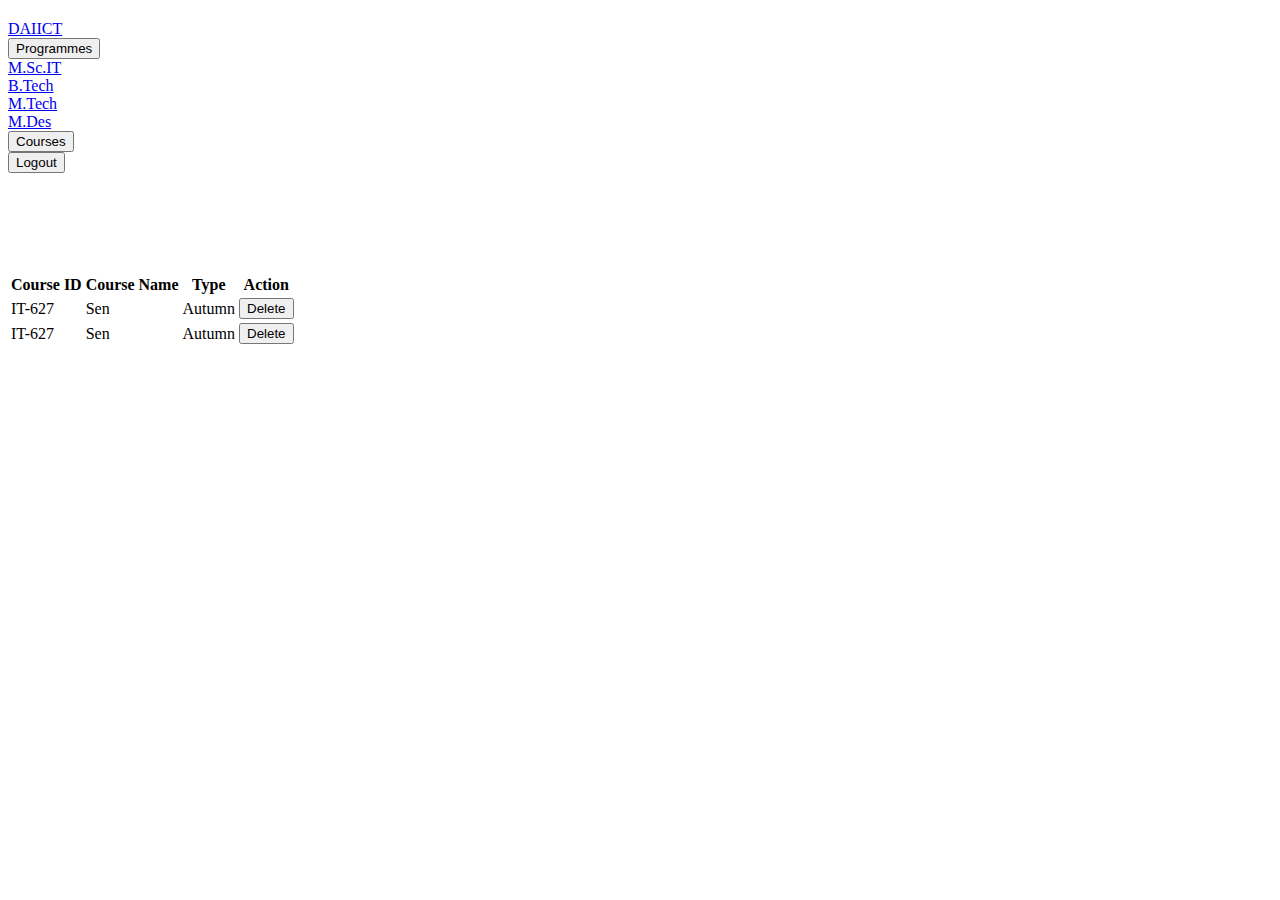
==== courses.html @ 4b1d164c "Initial Dashboard" ====
<!DOCTYPE html>
<html>
<head>
	<title>Dashboard</title>
	<!--<link rel="stylesheet" type="text/css" href="css/bootstrap/css/bootstrap.css">-->
	<link rel="stylesheet" type="text/css" href="css/dashboard.css">

	<link rel="stylesheet" href="https://maxcdn.bootstrapcdn.com/bootstrap/4.0.0-beta/css/bootstrap.min.css" integrity="sha384-/Y6pD6FV/Vv2HJnA6t+vslU6fwYXjCFtcEpHbNJ0lyAFsXTsjBbfaDjzALeQsN6M" crossorigin="anonymous">
	<script src="https://ajax.googleapis.com/ajax/libs/jquery/3.2.1/jquery.min.js"></script>
  <script src="https://maxcdn.bootstrapcdn.com/bootstrap/3.3.7/js/bootstrap.min.js"></script>
  	</head>
          <body>
            <div class="container-fluid" id="nb">
            <nav class="navbar navbar-expand-lg navbar-light bg-#8fbcee">
              
                   <a href="#" class="navbar navbar-brand">DAIICT</a>
               
                <div class="container">
                	<div class="colapse navbar-collapse">
                  			<div class="dropdown">
	                			<button class="btn btn-primary dropdown-toggle" type="button" id="btn_prog" data-toggle="dropdown" aria-haspopup="true" aria-expanded="false">
		   					 		Programmes
		  						</button>
		  						<div class="dropdown-menu" aria-labelledby="dropdownMenuButton">
		    						<a class="dropdown-item" href="#">M.Sc.IT</a><br>
		   							<a class="dropdown-item" href="#">B.Tech</a><br>
		    						<a class="dropdown-item" href="#">M.Tech</a><br>
		    						<a class="dropdown-item" href="#">M.Des</a><br>
		  						</div>
		  					</div>
		  					<div>
		  						<button class="btn btn-primary"> Courses </button>
		  					</div>
					</div>
				</div>
				<div class="nav navbar-nav navbar-right">
						<button class="btn btn-primary " id="logout">Logout</button>
					</div>
			</nav>
         </div>

	         <div class="container">
	         	<p></p><p></p>
	      <table class="table">
	    <thead>
	      <tr>
	        <th>Course ID</th>
	        <th>Course Name</th>
	        <th>Type</th>
	        <th>Action</th>
	      </tr>
	    </thead>
	    <tbody>
	      <tr>
	        <td>IT-627</td>
	        <td>Sen</td>
	        <td>Autumn</td>
	        <td><button type="button" class="btn btn-default">Delete</button></td>
	      </tr>
	      <tr>
	        <td>IT-627</td>
	        <td>Sen</td>
	        <td>Autumn</td>
	        <td><button type="button" class="btn btn-primary">Delete</button></td>
	      </tr>
	    </tbody>
	  </table>
	</div>
</div>
         </div>

        </body>



<script src="https://code.jquery.com/jquery-3.2.1.slim.min.js" integrity="sha384-KJ3o2DKtIkvYIK3UENzmM7KCkRr/rE9/Qpg6aAZGJwFDMVNA/GpGFF93hXpG5KkN" crossorigin="anonymous"></script>
<script src="https://cdnjs.cloudflare.com/ajax/libs/popper.js/1.11.0/umd/popper.min.js" integrity="sha384-b/U6ypiBEHpOf/4+1nzFpr53nxSS+GLCkfwBdFNTxtclqqenISfwAzpKaMNFNmj4" crossorigin="anonymous"></script>
<script src="https://maxcdn.bootstrapcdn.com/bootstrap/4.0.0-beta/js/bootstrap.min.js" integrity="sha384-h0AbiXch4ZDo7tp9hKZ4TsHbi047NrKGLO3SEJAg45jXxnGIfYzk4Si90RDIqNm1" crossorigin="anonymous"></script>
</html>
---- css/dashboard.css ----
/*#logout{
	float: right;
}
li{
	margin-top: 5px;
}

#navlist{
	margin-left:10%;
}
#courses{
	margin-left: 120px;
	margin-top: -34px;
}
#prog{
	margin-top: 10px;
}
#logout{
	float: right;
	margin-right: 10px;
	margin-top: -39px;

}*/

#nb{
margin-top: 20px;
}
table{
	margin-top: 100px;
}
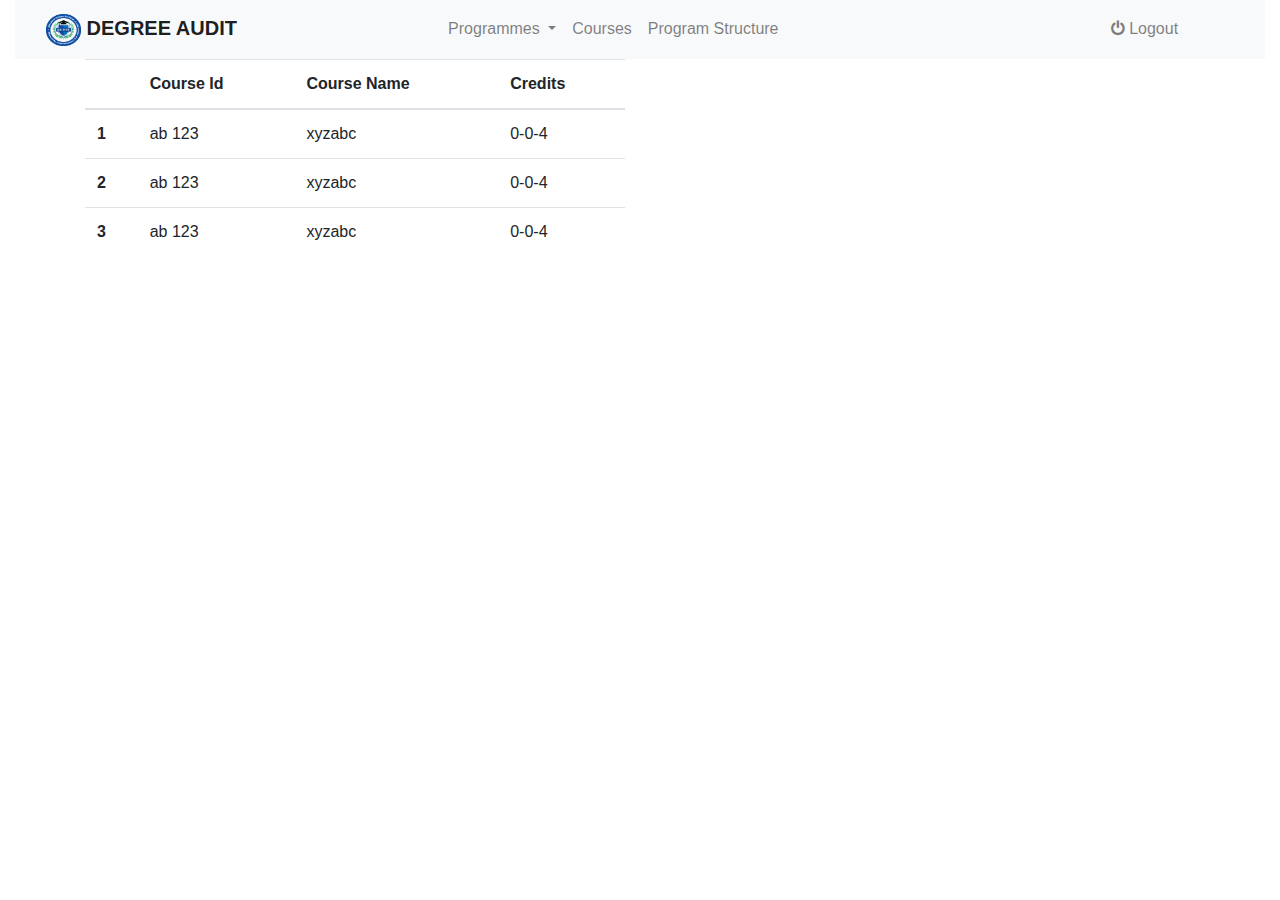
==== commit 411354e5: "Updated UI" ====
--- a/courses.html
+++ b/courses.html
@@ -1,79 +1,70 @@
 <!DOCTYPE html>
-<html>
+<html lang="en">
+
 <head>
-	<title>Dashboard</title>
-	<!--<link rel="stylesheet" type="text/css" href="css/bootstrap/css/bootstrap.css">-->
-	<link rel="stylesheet" type="text/css" href="css/dashboard.css">
+  <meta charset="utf-8">
+  <meta name="viewport" content="width=device-width, initial-scale=1, shrink-to-fit=no">
+  <meta name="description" content="">
+  <meta name="author" content="">
 
-	<link rel="stylesheet" href="https://maxcdn.bootstrapcdn.com/bootstrap/4.0.0-beta/css/bootstrap.min.css" integrity="sha384-/Y6pD6FV/Vv2HJnA6t+vslU6fwYXjCFtcEpHbNJ0lyAFsXTsjBbfaDjzALeQsN6M" crossorigin="anonymous">
-	<script src="https://ajax.googleapis.com/ajax/libs/jquery/3.2.1/jquery.min.js"></script>
-  <script src="https://maxcdn.bootstrapcdn.com/bootstrap/3.3.7/js/bootstrap.min.js"></script>
-  	</head>
-          <body>
-            <div class="container-fluid" id="nb">
-            <nav class="navbar navbar-expand-lg navbar-light bg-#8fbcee">
-              
-                   <a href="#" class="navbar navbar-brand">DAIICT</a>
-               
-                <div class="container">
-                	<div class="colapse navbar-collapse">
-                  			<div class="dropdown">
-	                			<button class="btn btn-primary dropdown-toggle" type="button" id="btn_prog" data-toggle="dropdown" aria-haspopup="true" aria-expanded="false">
-		   					 		Programmes
-		  						</button>
-		  						<div class="dropdown-menu" aria-labelledby="dropdownMenuButton">
-		    						<a class="dropdown-item" href="#">M.Sc.IT</a><br>
-		   							<a class="dropdown-item" href="#">B.Tech</a><br>
-		    						<a class="dropdown-item" href="#">M.Tech</a><br>
-		    						<a class="dropdown-item" href="#">M.Des</a><br>
-		  						</div>
-		  					</div>
-		  					<div>
-		  						<button class="btn btn-primary"> Courses </button>
-		  					</div>
-					</div>
-				</div>
-				<div class="nav navbar-nav navbar-right">
-						<button class="btn btn-primary " id="logout">Logout</button>
-					</div>
-			</nav>
-         </div>
+  <!-- Stylesheet -->
+  <link rel="stylesheet" href="https://maxcdn.bootstrapcdn.com/bootstrap/4.0.0-beta/css/bootstrap.min.css">
+  <link rel="stylesheet" href="https://maxcdn.bootstrapcdn.com/font-awesome/4.7.0/css/font-awesome.min.css" />
+  <link rel="stylesheet" href="https://cdn.datatables.net/1.10.16/css/jquery.dataTables.min.css" />
+  <link rel="stylesheet" href="css/navbar.css" </head>
 
-	         <div class="container">
-	         	<p></p><p></p>
-	      <table class="table">
-	    <thead>
-	      <tr>
-	        <th>Course ID</th>
-	        <th>Course Name</th>
-	        <th>Type</th>
-	        <th>Action</th>
-	      </tr>
-	    </thead>
-	    <tbody>
-	      <tr>
-	        <td>IT-627</td>
-	        <td>Sen</td>
-	        <td>Autumn</td>
-	        <td><button type="button" class="btn btn-default">Delete</button></td>
-	      </tr>
-	      <tr>
-	        <td>IT-627</td>
-	        <td>Sen</td>
-	        <td>Autumn</td>
-	        <td><button type="button" class="btn btn-primary">Delete</button></td>
-	      </tr>
-	    </tbody>
-	  </table>
-	</div>
-</div>
-         </div>
+  <body>
+    <div class="container-fluid">
+      <div class="row-2">
+        <div id="navarea"></div>
+      </div>
+      <div class="row-10">
+        <div class="container">
+          <div class="row">
+            <div class="col-sm-6">
 
-        </body>
+              <table class="table table-hover">
+                <thead>
+                  <tr>
+                    <th></th>
+                    <th>Course Id</th>
+                    <th>Course Name</th>
+                    <th>Credits</th>
+                  </tr>
+                </thead>
+                <tbody>
+                  <tr>
+                    <th scope="row">1</th>
+                    <td>ab 123</td>
+                    <td>xyzabc</td>
+                    <td>0-0-4</td>
+                  </tr>
+                  <tr>
+                    <th scope="row">2</th>
+                    <td>ab 123</td>
+                    <td>xyzabc</td>
+                    <td>0-0-4</td>
+                  </tr>
+                  <tr>
+                    <th scope="row">3</th>
+                    <td>ab 123</td>
+                    <td>xyzabc</td>
+                    <td>0-0-4</td>
+                  </tr>
+                </tbody>
+              </table>
+            </div>
+          </div>
+        </div>
+      </div>
+    </div>
+    <!-- Scripts -->
+    <script type="text/javascript" src="https://ajax.googleapis.com/ajax/libs/jquery/3.2.1/jquery.min.js"></script>
+    <script type="text/javascript" src="https://cdnjs.cloudflare.com/ajax/libs/popper.js/1.11.0/umd/popper.min.js"></script>
+    <script type="text/javascript" src="https://maxcdn.bootstrapcdn.com/bootstrap/4.0.0-beta/js/bootstrap.min.js"></script>
+    <script type="text/javascript" src="https://cdn.datatables.net/1.10.16/js/jquery.dataTables.min.js"></script>
+    <!-- Custom Scripts -->
+    <script type="text/javascript" src="js/navbar.js"></script>
+  </body>
 
-
-
-<script src="https://code.jquery.com/jquery-3.2.1.slim.min.js" integrity="sha384-KJ3o2DKtIkvYIK3UENzmM7KCkRr/rE9/Qpg6aAZGJwFDMVNA/GpGFF93hXpG5KkN" crossorigin="anonymous"></script>
-<script src="https://cdnjs.cloudflare.com/ajax/libs/popper.js/1.11.0/umd/popper.min.js" integrity="sha384-b/U6ypiBEHpOf/4+1nzFpr53nxSS+GLCkfwBdFNTxtclqqenISfwAzpKaMNFNmj4" crossorigin="anonymous"></script>
-<script src="https://maxcdn.bootstrapcdn.com/bootstrap/4.0.0-beta/js/bootstrap.min.js" integrity="sha384-h0AbiXch4ZDo7tp9hKZ4TsHbi047NrKGLO3SEJAg45jXxnGIfYzk4Si90RDIqNm1" crossorigin="anonymous"></script>
 </html>--- a/css/navbar.css
+++ b/css/navbar.css
@@ -0,0 +1,4 @@
+.logo{
+  height: 32px;
+  width: 35px;
+}
